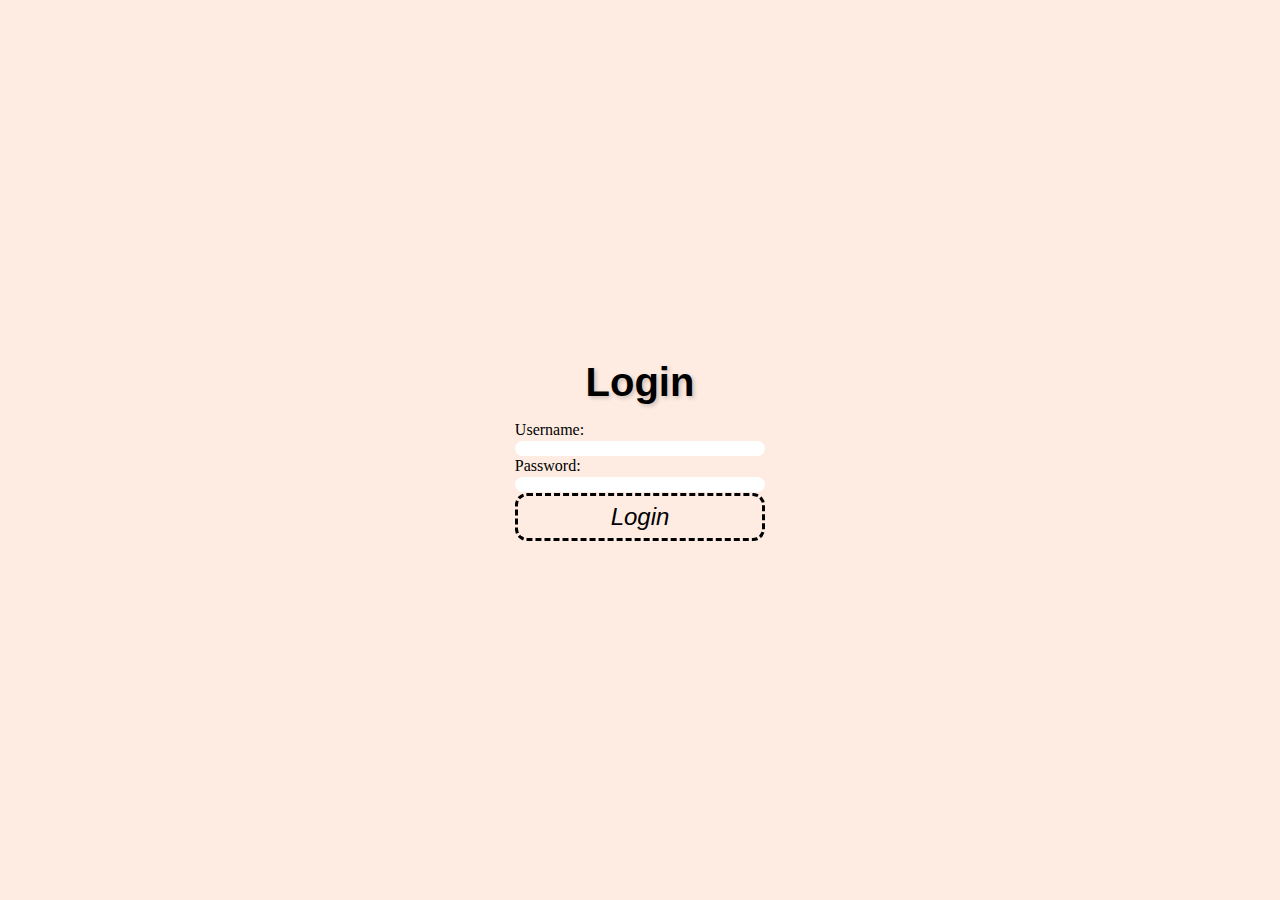
==== login.html @ 629052a9 "Create login.html" ====
<!DOCTYPE html>
<html lang="en">

<head>
    <meta charset="UTF-8" />
    <meta http-equiv="X-UA-Compatible" content="IE=edge" />
    <meta name="viewport" content="width=device-width, initial-scale=1.0" />
    <title>Login</title>
    <link href="style.css" rel="stylesheet" />
</head>

<body>
    <div class="login-container">
        <h2>Login</h2>
        <form id="loginForm" action="#" method="POST">
            <div class="form-group">
                <label for="username">Username:</label>
                <input type="text" id="username" name="username" required />
            </div>
            <div class="form-group">
                <label for="password">Password:</label>
                <input type="password" id="password" name="password" required />
            </div>
            <button type="submit">Login</button>
        </form>
    </div>

    <script>
        // Add event listener to the form submit event
        document.getElementById('loginForm').addEventListener('submit', function (event) {
            event.preventDefault(); // Prevent the form from submitting by default

            // Retrieve the values from the input fields
            const username = document.getElementById('username').value;
            const password = document.getElementById('password').value;

            // Perform basic validation
            if (!username || !password) {
                alert('Please enter both username and password.');
                return;
            }

            // You can add your authentication logic here
            // For now, let's just log the credentials
            console.log('Username:', username);
            console.log('Password:', password);

            // Redirect to the currency converter page (assuming it's index.html)
            window.location.href = 'index.html';
        });
    </script>
    <a href="index.html"></a>
</body>

</html>
---- style.css ----
* {
    margin: 0;
    padding: 0;
  }
  
  body {
    display: flex;
    justify-content: center;
    align-items: center;
    min-height: 100vh;
    background-color: #feece2;
  }
  
  .container {
    background-color: #ffbe98;
    padding: 5rem;
    border-radius: 5rem;
    border-style: groove;
    min-height: 45vh;
    width: 40%; 
    box-shadow: 0 0 20px rgba(0, 0, 0, 0.1); 
  }
  
  .container:hover {
    transform: scale(1.05) rotateY(10deg); 
  }
  
  h2 {
    font-size: 2.5rem; 
    font-family: 'Arial Black', sans-serif; 
    text-shadow: 2px 2px 4px rgba(0, 0, 0, 0.2); 
    margin-bottom: 1rem; 
    text-align: center;
    background-color: #feece2;
    border-radius: 0.5rem;
  }
  
  
  form select,button,input {
    width: 100%;
    border: none;
    outline: none;
    border-radius: 0.75rem;
  }
  .from {
    font-size: 1rem;
    font-family:'Arial Black', sans-serif; 
    text-shadow: 2px 2px 4px rgba(0, 0, 0, 0.2); 
  }
  .to{
    font-size: 1rem; 
    font-family:'Arial Black', sans-serif; 
    text-shadow: 2px 2px 4px rgba(0, 0, 0, 0.2); 
  }
  .amount {
    margin-bottom: 1rem; 
    font-size: 1rem; 
    font-family: 'Arial Black', sans-serif; 
    text-shadow: 2px 2px 4px rgba(0, 0, 0, 0.2); 
  }
  
  .amount label {
    font-size: 1.25rem; 
    font-weight: bold; 
    margin-bottom: 0.5rem; 
  }
  
  .amount input {
    width: 100%;
    border: 1px solid lightgray; 
    border-radius: 0.75rem; 
    height: 3rem;
    padding-left: 0.5rem;
    box-shadow: 0 0 10px rgba(0, 0, 0, 0.1); 
  }
  
  
  .select-container {
    display: flex;
    justify-content: center;
    align-items: center;
    background-color: #feece2;
    width: 80%; 
    border-radius: 1rem; 
    border: 1px solid rgb(10, 9, 9); 
    padding: 0.5rem 1rem; 
    transition: background-color 0.3s, transform 0.3s; 
  }
  
  .select-container:hover {
    background-color: #f0f0f0; 
    transform: scale(1.05); 
  }
  
  .select-container img {
    max-width: 3rem; 
  }
  
  .msg {
    margin: 2rem 0 2rem 0;
    text-align: center;
    background: #fff;
    border-radius: 2rem;
    font-size: 1rem; 
    font-family: 'Arial Black', sans-serif; 
    text-shadow: 2px 2px 4px rgba(0, 0, 0, 0.2); 
  }
  .msg:hover {
    transform: scale(1.05) rotateY(10deg);
  }
  i.fa-solid.fa-arrow-right-arrow-left {
    display: flex;
    justify-content: center;
    align-items: center;
    height: 7vh;
    background-color: white;
    font-size: 1.8rem;
    font-weight: bold;
    color: #333;
    text-shadow: 2px 2px 4px rgba(0, 0, 0, 0.5);
    box-shadow: 0px 0px 10px rgba(0, 0, 0, 0.2);
    border-radius:10px;
    transition: transform 0.3s ease-in-out;
    
  }
  
  
  i.fa-solid.fa-arrow-right-arrow-left:hover {
    transform: translateY(-5px);
  }
  
  
  form button {
    height: 3rem;
    background-color: #feece2;
    color: black;
    font-style: oblique;
    font-size: 1.5rem;
    cursor: pointer;
    transition: transform 0.3s; 
    border-style: dashed;
  }
  
  form button:hover {
    transform: scale(1.05) rotateY(10deg); 
  }
  
  .dropdown {
    display: flex;
    align-items: center;
  }
  
  .dropdown i {
    font-size: 1.5rem;
    margin: 0 1rem; 
  }
  
  .dropdown .from,
  .dropdown .to {
    flex: 1;
    text-align: center;
  }
  
  .dropdown label {
    font-size: 1.25rem; 
    margin-bottom: 0.5rem; 
  }
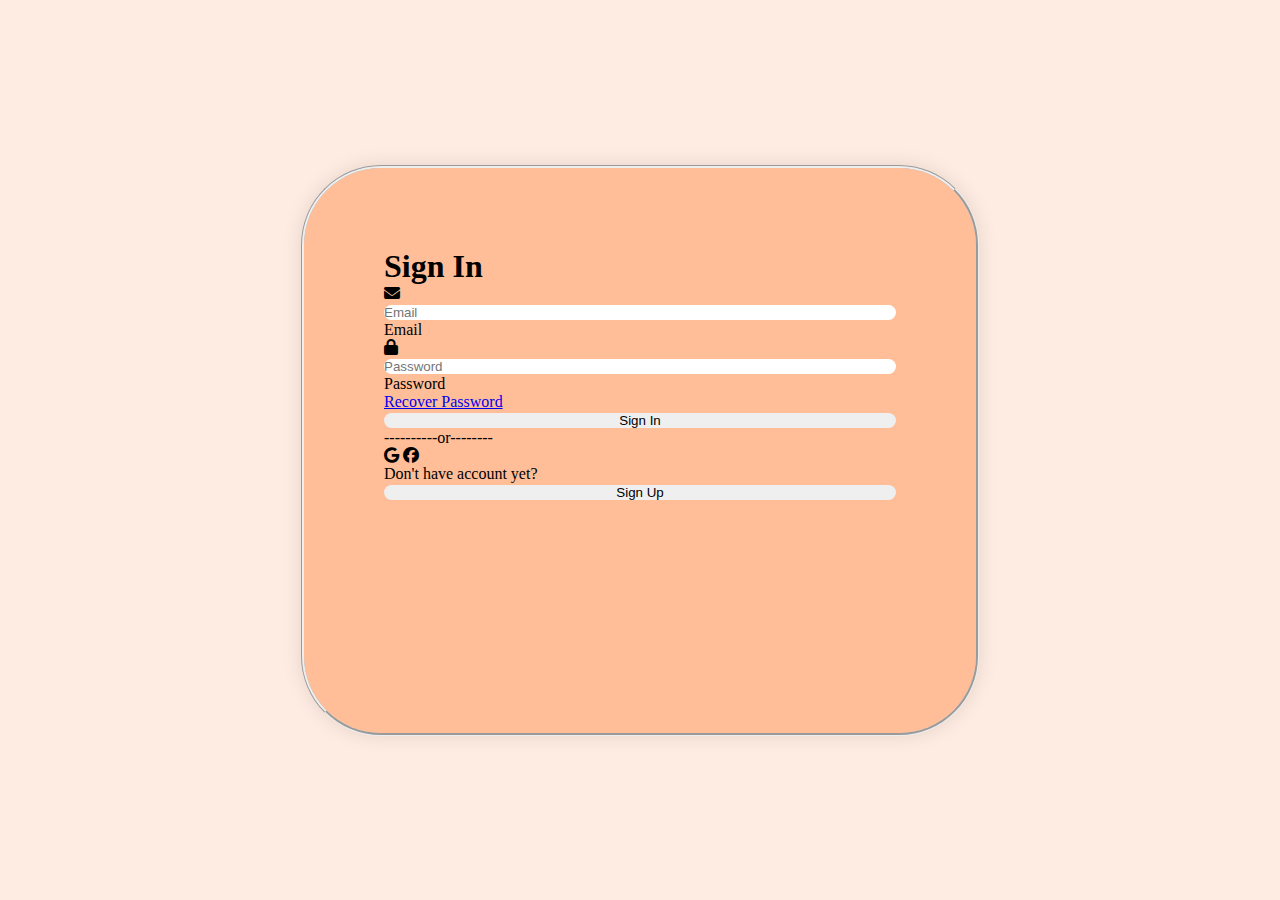
==== commit 474d0e3b: "Update login.html" ====
--- a/login.html
+++ b/login.html
@@ -1,55 +1,86 @@
+
 <!DOCTYPE html>
 <html lang="en">
-
 <head>
-    <meta charset="UTF-8" />
-    <meta http-equiv="X-UA-Compatible" content="IE=edge" />
-    <meta name="viewport" content="width=device-width, initial-scale=1.0" />
-    <title>Login</title>
-    <link href="style.css" rel="stylesheet" />
+    <meta charset="UTF-8">
+    <meta name="viewport" content="width=device-width, initial-scale=1.0">
+    <title>Register & Login</title>
+    <link rel="stylesheet" href="https://cdnjs.cloudflare.com/ajax/libs/font-awesome/6.5.1/css/all.min.css">
+    <link rel="stylesheet" href="style.css">
 </head>
 
 <body>
-    <div class="login-container">
-        <h2>Login</h2>
-        <form id="loginForm" action="#" method="POST">
-            <div class="form-group">
-                <label for="username">Username:</label>
-                <input type="text" id="username" name="username" required />
-            </div>
-            <div class="form-group">
-                <label for="password">Password:</label>
-                <input type="password" id="password" name="password" required />
-            </div>
-            <button type="submit">Login</button>
-        </form>
+    <div class="container" id="signup" style="display:none;">
+      <h1 class="form-title">Register</h1>
+      <form method="post" action="register.php">
+        <div class="input-group">
+           <i class="fas fa-user"></i>
+           <input type="text" name="fName" id="fName" placeholder="First Name" required>
+           <label for="fname">First Name</label>
+        </div>
+        <div class="input-group">
+            <i class="fas fa-user"></i>
+            <input type="text" name="lName" id="lName" placeholder="Last Name" required>
+            <label for="lName">Last Name</label>
+        </div>
+        <div class="input-group">
+            <i class="fas fa-envelope"></i>
+            <input type="email" name="email" id="email" placeholder="Email" required>
+            <label for="email">Email</label>
+        </div>
+        <div class="input-group">
+            <i class="fas fa-lock"></i>
+            <input type="password" name="password" id="password" placeholder="Password" required>
+            <label for="password">Password</label>
+        </div>
+       <input type="submit" class="btn" value="Sign Up" name="signUp">
+      </form>
+      <p class="or">
+        ----------or--------
+      </p>
+      <div class="icons">
+        <i class="fab fa-google"></i>
+        <i class="fab fa-facebook"></i>
+      </div>
+      <div class="links">
+        <p>Already Have Account ?</p>
+        <button id="signInButton">Sign In</button>
+      </div>
     </div>
 
-    <script>
-        // Add event listener to the form submit event
-        document.getElementById('loginForm').addEventListener('submit', function (event) {
-            event.preventDefault(); // Prevent the form from submitting by default
+    <div class="container" id="signIn">
+        <h1 class="form-title">Sign In</h1>
+        <form method="post" action="register.php">
+          <div class="input-group">
+              <i class="fas fa-envelope"></i>
+              <input type="email" name="email" id="email" placeholder="Email" required>
+              <label for="email">Email</label>
+          </div>
+          <div class="input-group">
+              <i class="fas fa-lock"></i>
+              <input type="password" name="password" id="password" placeholder="Password" required>
+              <label for="password">Password</label>
+          </div>
+          <p class="recover">
+            <a href="#">Recover Password</a>
+          </p>
+         <input type="submit" class="btn" value="Sign In" name="signIn">
+        </form>
+        <p class="or">
+          ----------or--------
+        </p>
+        <div class="icons">
+          <i class="fab fa-google"></i>
+          <i class="fab fa-facebook"></i>
+        </div>
+        <div class="links">
+          <p>Don't have account yet?</p>
+          <button id="signUpButton">Sign Up</button>
+        </div>
+      </div>
+      <script src="script.js"></script>
+      <script src="codes.js"></script>
+      <script src="app.js"></script>
+</body>
+</html>
 
-            // Retrieve the values from the input fields
-            const username = document.getElementById('username').value;
-            const password = document.getElementById('password').value;
-
-            // Perform basic validation
-            if (!username || !password) {
-                alert('Please enter both username and password.');
-                return;
-            }
-
-            // You can add your authentication logic here
-            // For now, let's just log the credentials
-            console.log('Username:', username);
-            console.log('Password:', password);
-
-            // Redirect to the currency converter page (assuming it's index.html)
-            window.location.href = 'index.html';
-        });
-    </script>
-    <a href="index.html"></a>
-</body>
-
-</html>
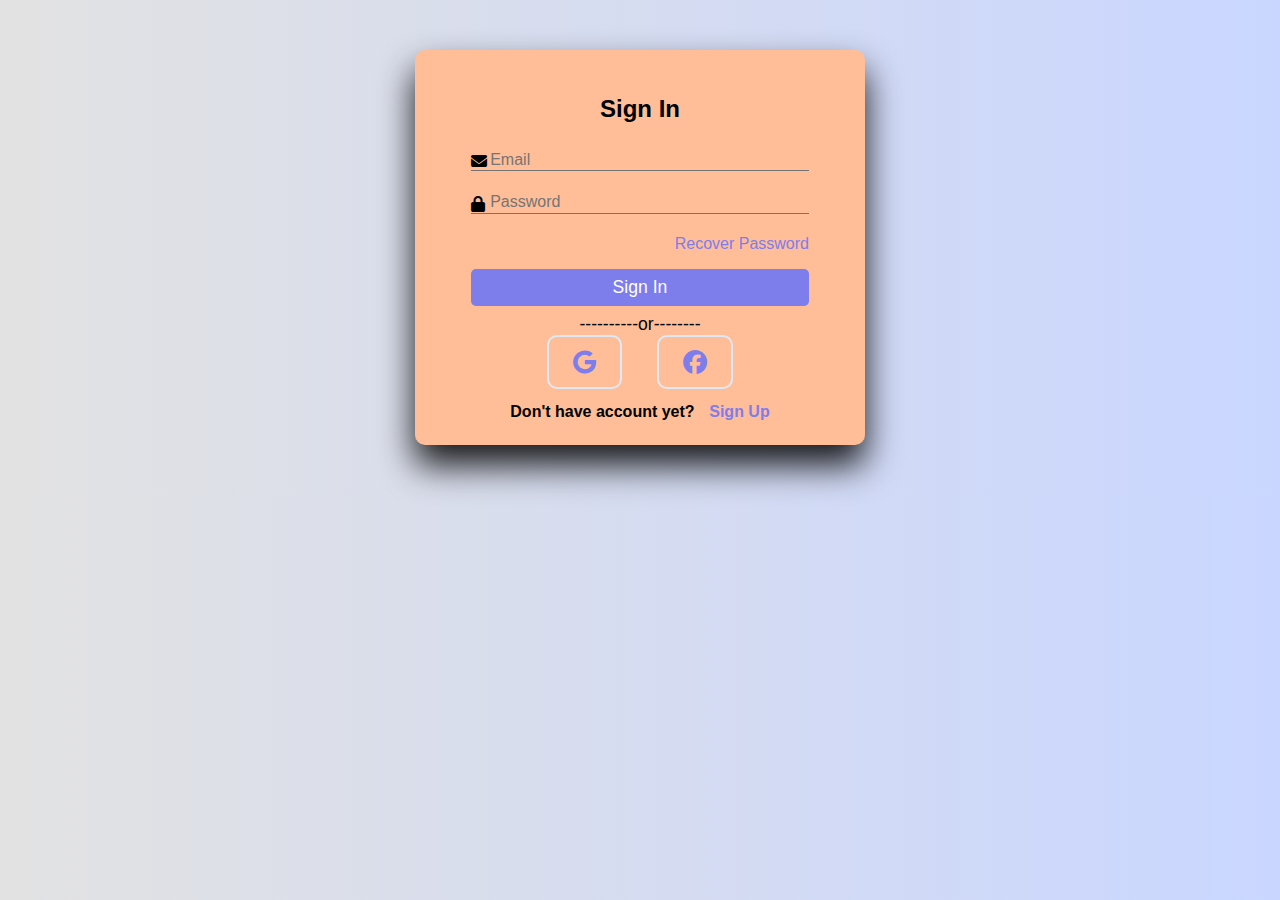
==== commit 71ffba9f: "Update login.html" ====
--- a/login.html
+++ b/login.html
@@ -6,7 +6,7 @@
     <meta name="viewport" content="width=device-width, initial-scale=1.0">
     <title>Register & Login</title>
     <link rel="stylesheet" href="https://cdnjs.cloudflare.com/ajax/libs/font-awesome/6.5.1/css/all.min.css">
-    <link rel="stylesheet" href="style.css">
+    <link rel="stylesheet" href="style2.css">
 </head>
 
 <body>
@@ -83,4 +83,3 @@
       <script src="app.js"></script>
 </body>
 </html>
-
--- a/style2.css
+++ b/style2.css
@@ -0,0 +1,137 @@
+*{
+    margin:0;
+    padding:0;
+    box-sizing:border-box;
+    font-family:"poppins",sans-serif;
+}
+body{
+    background-color:  #feece2;
+    background:linear-gradient(to right,#e2e2e2,#c9d6ff);
+}
+.container{
+    background:#ffbe98;
+    width:450px;
+    padding:1.5rem;
+    margin:50px auto;
+    border-radius:10px;
+    box-shadow:0 20px 35px rgba(0,0,1,0.9);
+}
+form{
+    margin:0 2rem;
+}
+.form-title{
+    font-size:1.5rem;
+    font-weight:bold;
+    text-align:center;
+    padding:1.3rem;
+    margin-bottom:0.4rem;
+}
+input{
+    color:inherit;
+    width:100%;
+    background-color:transparent;
+    border:none;
+    border-bottom:1px solid #757575;
+    padding-left:1.5rem;
+    font-size:15px;
+}
+.input-group{
+    padding:1% 0;
+    position:relative;
+
+}
+.input-group i{
+    position:absolute;
+    color:black;
+}
+input:focus{
+    background-color: transparent;
+    outline:transparent;
+    border-bottom:2px solid hsl(327,90%,28%);
+}
+input::placeholder{
+    color:transparent;
+}
+label{
+    color:#757575;
+    position:relative;
+    left:1.2em;
+    top:-1.3em;
+    cursor:auto;
+    transition:0.3s ease all;
+}
+input:focus~label,input:not(:placeholder-shown)~label{
+    top:-3em;
+    color:hsl(327,90%,28%);
+    font-size:15px;
+}
+.recover{
+    text-align:right;
+    font-size:1rem;
+    margin-bottom:1rem;
+
+}
+.recover a{
+    text-decoration:none;
+    color:rgb(125,125,235);
+}
+.recover a:hover{
+    color:blue;
+    text-decoration:underline;
+}
+.btn{
+    font-size:1.1rem;
+    padding:8px 0;
+    border-radius:5px;
+    outline:none;
+    border:none;
+    width:100%;
+    background:rgb(125,125,235);
+    color:white;
+    cursor:pointer;
+    transition:0.9s;
+}
+.btn:hover{
+    background:#07001f;
+}
+.or{
+    font-size:1.1rem;
+    margin-top:0.5rem;
+    text-align:center;
+}
+.icons{
+    text-align:center;
+}
+.icons i{
+    color:rgb(125,125,235);
+    padding:0.8rem 1.5rem;
+    border-radius:10px;
+    font-size:1.5rem;
+    cursor:pointer;
+    border:2px solid #dfe9f5;
+    margin:0 15px;
+    transition:1s;
+}
+.icons i:hover{
+    background:#07001f;
+    font-size:1.6rem;
+    border:2px solid rgb(125,125,235);
+}
+.links{
+    display:flex;
+    justify-content:space-around;
+    padding:0 4rem;
+    margin-top:0.9rem;
+    font-weight:bold;
+}
+button{
+    color:rgb(125,125,235);
+    border:none;
+    background-color:transparent;
+    font-size:1rem;
+    font-weight:bold;
+}
+button:hover{
+    text-decoration:underline;
+    color:blue;
+}
